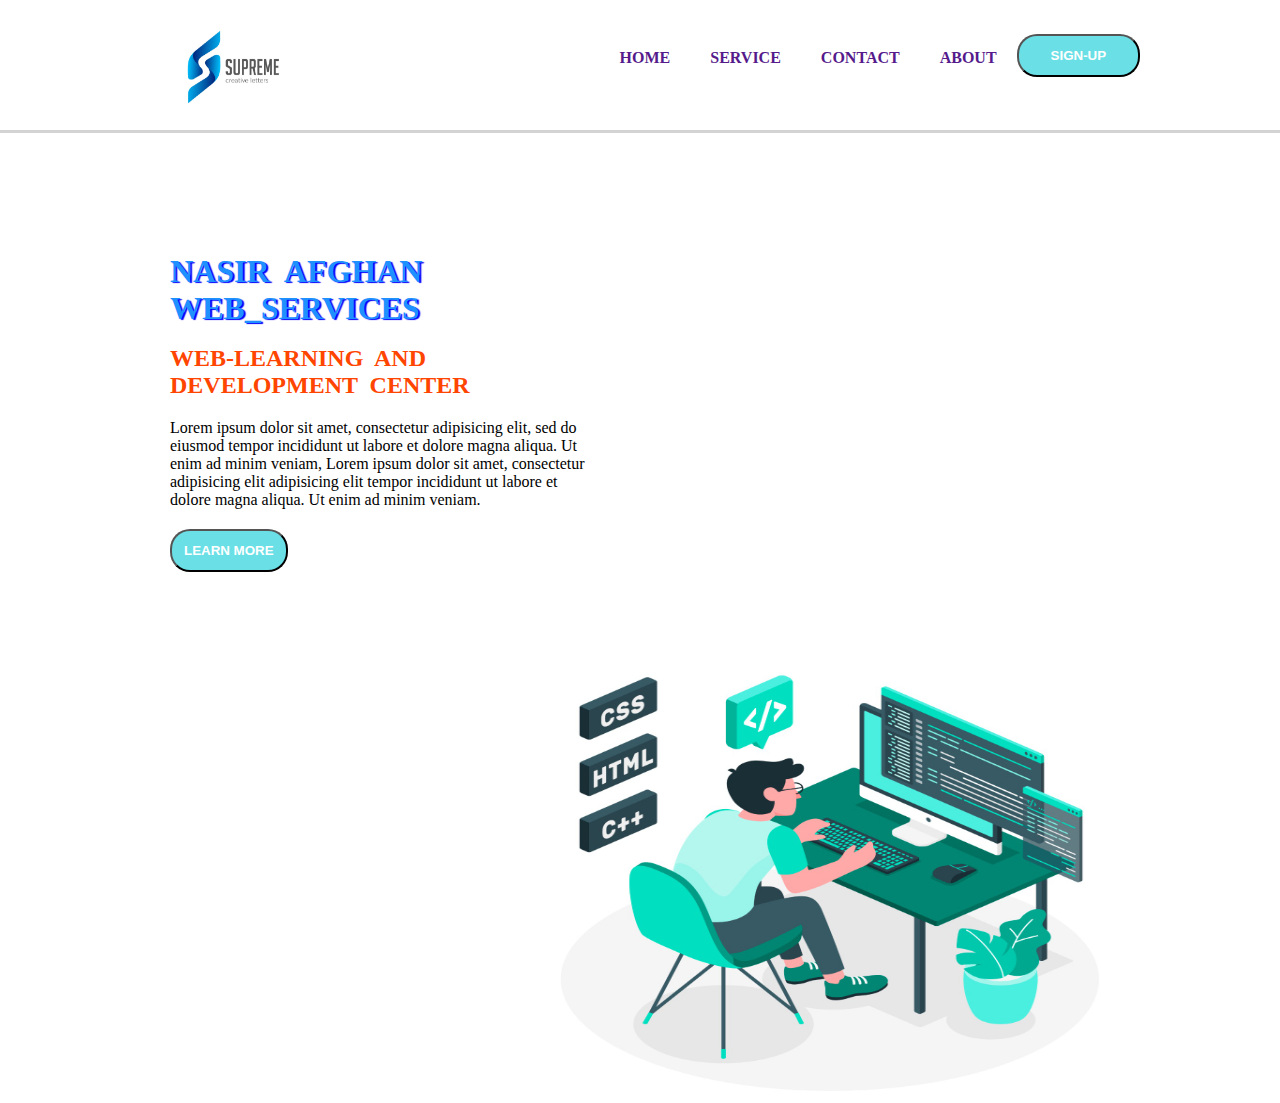
==== index.html @ 47f2a272 "Added first HTML CSS project" ====
<!DOCTYPE html>
<html>
<head>
	<meta charset="utf-8">
	<title>My First Web-Project</title>
	<link rel="stylesheet" type="text/css" href="style.css">
</head>
<body>
	<header>
			<img src="logo.jpg" class="logo">
		<nav>
			<ul>
			  <div class="nav1">
				<li><a href="">Home</a></li>
				<li><a href="">Service</a></li>
				<li><a href="">Contact</a></li>
				<li><a href="">About</a></li>
			  </div>
				  <button class="sgbutton">
				<li><a href="" style="color: white;">SIGN-UP</a></li>
			      </button>
			</ul>
		</nav>
	</header>
	<main>
		<div class="content">
		  <h1>Nasir Afghan Web_Services</h1><br>
		  <h2>Web-Learning and Development Center</h2>
			<p>Lorem ipsum dolor sit amet, consectetur adipisicing elit, sed do eiusmod
			tempor incididunt ut labore et dolore magna aliqua. Ut enim ad minim veniam, Lorem ipsum dolor sit amet, consectetur adipisicing elit adipisicing elit tempor incididunt ut labore et dolore magna aliqua. Ut enim ad minim veniam.
		   </p>
		   <button>Learn More</button>
		</div>
			<img src="imagePC.jpg" class="image">
	</main>
</body>
</html>
---- style.css ----
*{
	margin: 0;
	padding: 0;
	box-sizing: border-box;
	}

header{
	width: 100%;
	/*height: 80%;*/
	/*background-color: lightskyblue;*/
	display: flex;
	justify-content: space-around;
	align-items: center;
}
ul{
	list-style: none;
	/*list-style-type: none;*/
	display: flex;
	
}

.logo{
	width: 180px;
	height: 130px;
	border-radius: 100%;

}
ul li a{
	margin: 20px;
	text-decoration: none;
	font-weight: 800;
	text-transform: uppercase;
}
ul li a:hover{
	/*background-color: lightyellow;*/
	color: darkred;
	font-size: 26px;
}
.nav1{
	display: flex;
	margin-top: 15px;
}

main{
	/*border: 3px solid lavenderblush;*/
	border-top: 3px solid lightgray;
	/*display: flex;*/
	justify-content: center;
	align-items: center;
	height: calc(100vh);
}
.content{
	/*border: 2px solid red;*/
	margin: 120px 0px 0px 170px;
	width: 420px;
	height: 350px;
	float: left;
}
h1{
	text-transform: uppercase;
	color: dodgerblue;
	word-spacing: 8px;
	text-shadow: 2px 1px 1px blue;
}
h2{
	text-transform: uppercase;
	/*color: rgb(106,223,230);*/
	color: orangered;
	margin-bottom: 20px;
	word-spacing: 6px;
}
.image{
	width: 600px;
	height: 450px;
	/*border: 3px solid red;*/
	float: right;
	margin-top: 50px;
	margin-right: 150px;
}

button{
	background-color: rgb(106,223,230);
	color: white;
	font-weight: 700;
	text-transform: uppercase;
	padding: 12px;
	margin-top: 20px;
	border-radius: 20px;
}
.sgbutton{
	margin: 0;
	margin-bottom: 19px;
	color: white;
	font-weight: 900;
}
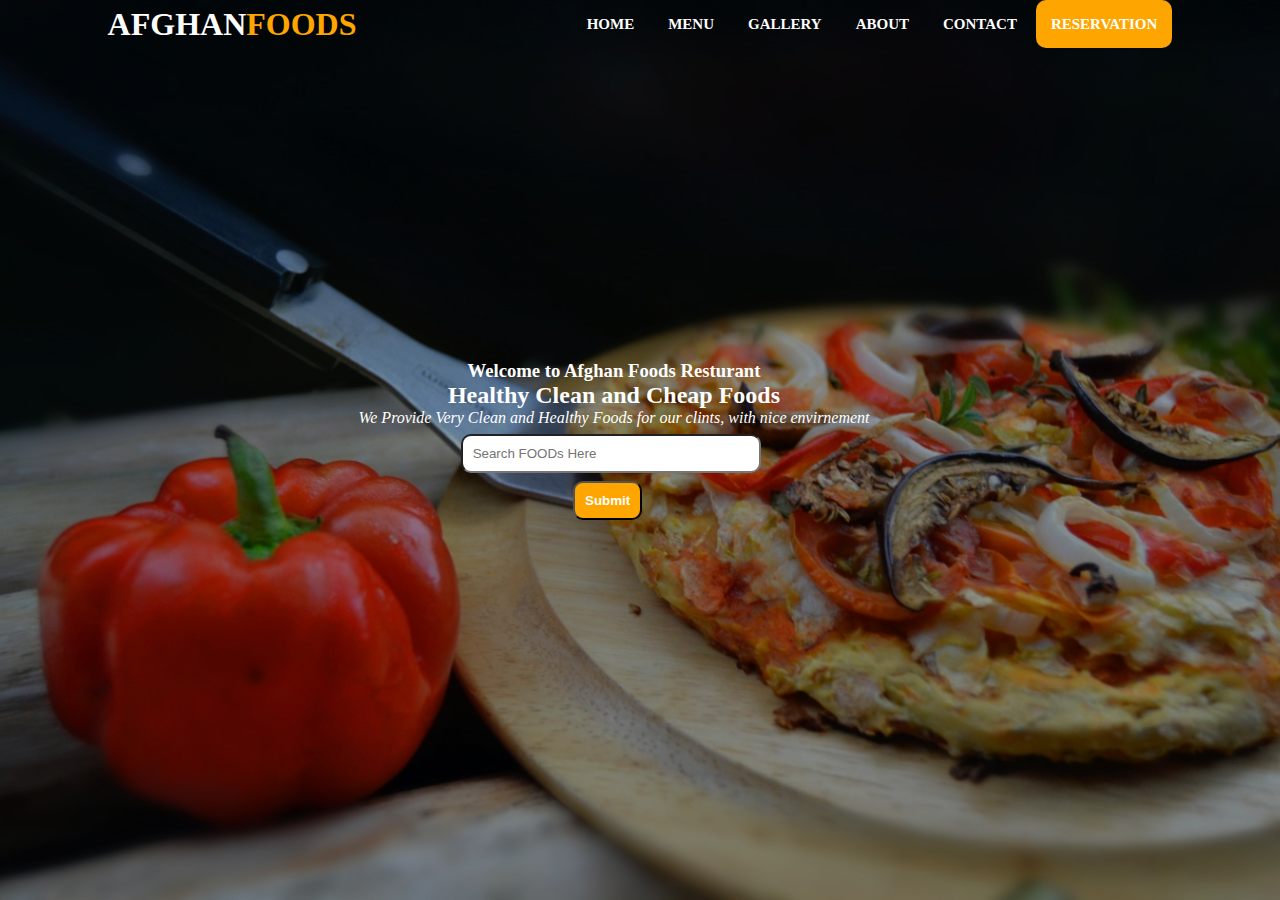
==== commit a22b1199: "Add files via upload" ====
--- a/index.html
+++ b/index.html
@@ -1,37 +1,42 @@
-<!DOCTYPE html>
-<html>
-<head>
-	<meta charset="utf-8">
-	<title>My First Web-Project</title>
-	<link rel="stylesheet" type="text/css" href="style.css">
-</head>
-<body>
-	<header>
-			<img src="logo.jpg" class="logo">
-		<nav>
-			<ul>
-			  <div class="nav1">
-				<li><a href="">Home</a></li>
-				<li><a href="">Service</a></li>
-				<li><a href="">Contact</a></li>
-				<li><a href="">About</a></li>
-			  </div>
-				  <button class="sgbutton">
-				<li><a href="" style="color: white;">SIGN-UP</a></li>
-			      </button>
-			</ul>
-		</nav>
-	</header>
-	<main>
-		<div class="content">
-		  <h1>Nasir Afghan Web_Services</h1><br>
-		  <h2>Web-Learning and Development Center</h2>
-			<p>Lorem ipsum dolor sit amet, consectetur adipisicing elit, sed do eiusmod
-			tempor incididunt ut labore et dolore magna aliqua. Ut enim ad minim veniam, Lorem ipsum dolor sit amet, consectetur adipisicing elit adipisicing elit tempor incididunt ut labore et dolore magna aliqua. Ut enim ad minim veniam.
-		   </p>
-		   <button>Learn More</button>
-		</div>
-			<img src="imagePC.jpg" class="image">
-	</main>
-</body>
-</html>
+<!DOCTYPE html>
+<html>
+<head>
+	<meta charset="utf-8">
+	<title>Afghan-Foods-Project</title>
+	<meta name="viewport" content="width=device-width, initial-scale=1.0">
+
+	<link rel="stylesheet" type="text/css" href="style.css">
+
+</head>
+<body>
+	<header>
+		<h1 class="head1">AFGHAN<span>FOODS</span></h1>
+		   <nav>
+		   	   <ul>
+		   	   	   <li><a href="Home.html">HOME</a></li>
+		   	   	   <li><a href="Menu.html">MENU</a></li>
+		   	   	   <li><a href="Gallery.html">GALLERY</a></li>
+		   	   	   <li><a href="About.html">ABOUT</a></li>
+		   	   	   <li><a href="Contact.html">CONTACT</a></li>
+		   	   	  <div class="reservation">
+		   	   	   <li><a href="Reservation.html">RESERVATION</a></li>
+		   	      </div>
+		   	   </ul>
+		   </nav>
+	</header>
+	
+	<content>
+		<h3 align="center">Welcome to Afghan Foods Resturant</h3>
+		<h2>Healthy Clean and Cheap Foods</h2>
+		<p><i> We Provide Very Clean and Healthy Foods for our clints, with nice envirnement</i></p>
+
+	    <div class="search">
+	    	<input type="search" name="search" placeholder="Search FOODs Here">
+	    </div>
+		
+		<button>Submit</button>
+
+	</content>
+	
+</body>
+</html>--- a/style.css
+++ b/style.css
@@ -1,95 +1,88 @@
-*{
-	margin: 0;
-	padding: 0;
-	box-sizing: border-box;
-	}
-
-header{
-	width: 100%;
-	/*height: 80%;*/
-	/*background-color: lightskyblue;*/
-	display: flex;
-	justify-content: space-around;
-	align-items: center;
-}
-ul{
-	list-style: none;
-	/*list-style-type: none;*/
-	display: flex;
-	
-}
-
-.logo{
-	width: 180px;
-	height: 130px;
-	border-radius: 100%;
-
-}
-ul li a{
-	margin: 20px;
-	text-decoration: none;
-	font-weight: 800;
-	text-transform: uppercase;
-}
-ul li a:hover{
-	/*background-color: lightyellow;*/
-	color: darkred;
-	font-size: 26px;
-}
-.nav1{
-	display: flex;
-	margin-top: 15px;
-}
-
-main{
-	/*border: 3px solid lavenderblush;*/
-	border-top: 3px solid lightgray;
-	/*display: flex;*/
-	justify-content: center;
-	align-items: center;
-	height: calc(100vh);
-}
-.content{
-	/*border: 2px solid red;*/
-	margin: 120px 0px 0px 170px;
-	width: 420px;
-	height: 350px;
-	float: left;
-}
-h1{
-	text-transform: uppercase;
-	color: dodgerblue;
-	word-spacing: 8px;
-	text-shadow: 2px 1px 1px blue;
-}
-h2{
-	text-transform: uppercase;
-	/*color: rgb(106,223,230);*/
-	color: orangered;
-	margin-bottom: 20px;
-	word-spacing: 6px;
-}
-.image{
-	width: 600px;
-	height: 450px;
-	/*border: 3px solid red;*/
-	float: right;
-	margin-top: 50px;
-	margin-right: 150px;
-}
-
-button{
-	background-color: rgb(106,223,230);
-	color: white;
-	font-weight: 700;
-	text-transform: uppercase;
-	padding: 12px;
-	margin-top: 20px;
-	border-radius: 20px;
-}
-.sgbutton{
-	margin: 0;
-	margin-bottom: 19px;
-	color: white;
-	font-weight: 900;
-}
+
+*{
+	margin: 0px;
+	padding: 0px;
+	box-sizing: border-box;
+}
+body{
+	background: rgba(0, 0, 0, 0.4) url('foods.jpg') center fixed;
+    background-size: cover;
+    color: white;
+    background-blend-mode: darken;
+}
+
+header{
+	margin: 0px;
+	display: flex;
+	justify-content: space-around;
+	align-items: center;
+	list-style: none;
+}
+
+header span{
+	color: orange;
+}
+.head1{
+	float: left;
+	margin-left: 0px;
+	padding-left: 0px;
+}
+nav ul li{
+	display: inline-block;
+	padding: 15px;
+}
+a{
+	color: white;
+	text-decoration: none;
+	font-size: 15px;
+	font-weight: 900;
+}
+.reservation{
+	display: inline-block;
+	background: orange;
+	border-radius: 10px;
+}
+
+nav ul li a:hover{
+	font-size: 30px;
+	background: yellow;
+	color: red;
+	transition: 1s;
+}
+content{
+	position: absolute;
+	top: 40%;
+	left: 28%;
+	color: white;
+}
+content h2{
+	margin: left: 20px;
+	text-align: center;
+}
+content h1{
+	text-align: center;
+}
+content p{
+	text-align: center;
+}
+
+.search{
+	position: absolute;
+	top: 110%;
+	left: 20%;
+}
+input{
+	width: 300px;
+	padding: 10px;
+	border-radius: 10px;
+}
+button{
+	position: absolute;
+	top: 180%;
+	left: 42%;
+	border-radius: 10px;
+	padding: 10px;
+	background: orange;
+	color: white;
+	font-weight: 700;
+}